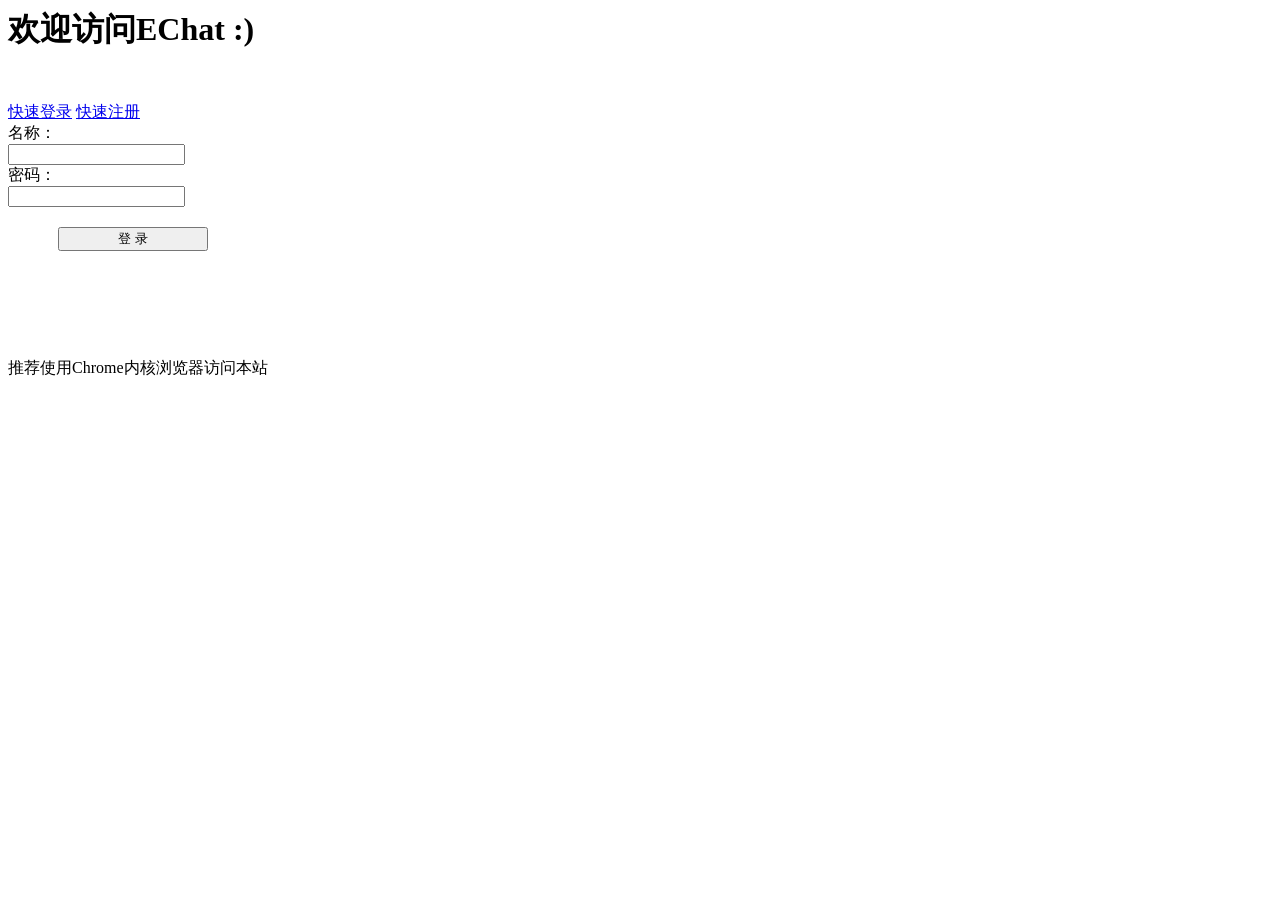
==== src/main/resources/templates/index.html @ 38424394 "Initial commit" ====
<html lang="en">
<head>
    <meta charset="UTF-8">
    <title>EChat登录</title>
    <link href="/css/login.css" rel="stylesheet" type="text/css"/>
    <link rel="stylesheet" type="text/css" href="/plugin/sweetalert/sweetalert.css"/>
    <link rel="shortcut icon" href="/image/favicon.ico" type="image/x-icon"/>
    <style type="text/css">
        body{
            background-image:url(/image/1.jpg);
            background-position:center;
            background-repeat:no-repeat;
            background-size: cover;
        }
    </style>
</head>
<body >
<h1>欢迎访问EChat :)</h1>

<div class="login" style="margin-top:50px;">

    <div class="header">
        <div class="switch" id="switch">
            <a class="switch_btn_focus" id="switch_qlogin" href="javascript:void(0);" tabindex="7">快速登录</a>
            <a class="switch_btn" id="switch_login" href="javascript:void(0);" tabindex="8">快速注册</a>
            <div class="switch_bottom" id="switch_bottom" style="position: absolute; width: 64px; left: 0px;"></div>
        </div>
    </div>

    <div class="web_qr_login" id="web_qr_login" style="display: block; height: 235px;">
        <!--登录-->
        <div class="web_login" id="web_login">
            <div class="login-box">
                <div class="login_form">
<!--                    登陆表单-->
                    <form action="/chat" name="loginform" accept-charset="utf-8" id="login_form" class="loginForm" method="post">
                    <input type="hidden" name="did" value="0"/>
                    <input type="hidden" name="to" value="log"  />
                    <div class="uinArea" id="uinArea">
                        <label class="input-tips" for="u">名称：</label>
                        <div class="inputOuter" id="uArea">
                            <input type="text" id="u" name="name" class="inputstyle" autocomplete="off" />
                        </div>
                    </div>
                    <div class="pwdArea" id="pwdArea">
                        <label class="input-tips" for="p">密码：</label>
                        <div class="inputOuter" id="pArea">
                            <input type="password" id="p" name="password" class="inputstyle"/>
                        </div>
                    </div>

                    <div style="padding-left:50px;margin-top:20px;">
                        <input id="loginBtn" type="button" value="登 录" style="width:150px;" class="button_blue"/>
                    </div>
                    </form>
                    <input id="replayLoginUrl" type="hidden" value="/reply/login">
                </div>

            </div>

        </div>
        <!--登录end-->
    </div>

    <!--注册-->
    <div class="qlogin" id="qlogin" style="display: none; ">

        <div class="web_login">
            <form name="form2" id="regUser" accept-charset="utf-8" action="" method="post">
                <input type="hidden" name="to" value="reg"/>
                <input type="hidden" name="did" value="0"/>
                <ul class="reg_form" id="reg-ul">
                    <div id="userCue" class="cue">欢迎注册EChat！</div>
                    <li>

                        <label for="user" class="input-tips2">名称：</label>
                        <div class="inputOuter2">
                            <input type="text" id="user" name="user" maxlength="16" class="inputstyle2" autocomplete="off" />
                        </div>

                    </li>

                    <li>
                        <label for="passwd" class="input-tips2">密码：</label>
                        <div class="inputOuter2">
                            <input type="password" id="passwd" name="passwd" maxlength="16" class="inputstyle2" autocomplete="off" />
                            <input id="replyRegistUrl" type="hidden" value="/reply/regist">
                        </div>

                    </li>
                    <li>
                        <label for="passwd2" class="input-tips2">确认密码：</label>
                        <div class="inputOuter2">
                            <input type="password" id="passwd2" name="" maxlength="16" class="inputstyle2"/>
                        </div>

                    </li>

                    <li>
                        <div class="inputArea">
                            <input type="button" id="reg" style="margin-top:10px;margin-left:85px;" class="button_blue"
                                   value="注册"/>
                        </div>

                    </li>
                    <div class="cl"></div>
                </ul>
            </form>


        </div>


    </div>
    <!--注册end-->
</div>
<div class="jianyi">推荐使用Chrome内核浏览器访问本站</div>

<script src="/js/jquery.js"></script>
<script src="/plugin/sweetalert/sweetalert.js"></script>
<script src="/js/login.js"></script>
</body>
</html>
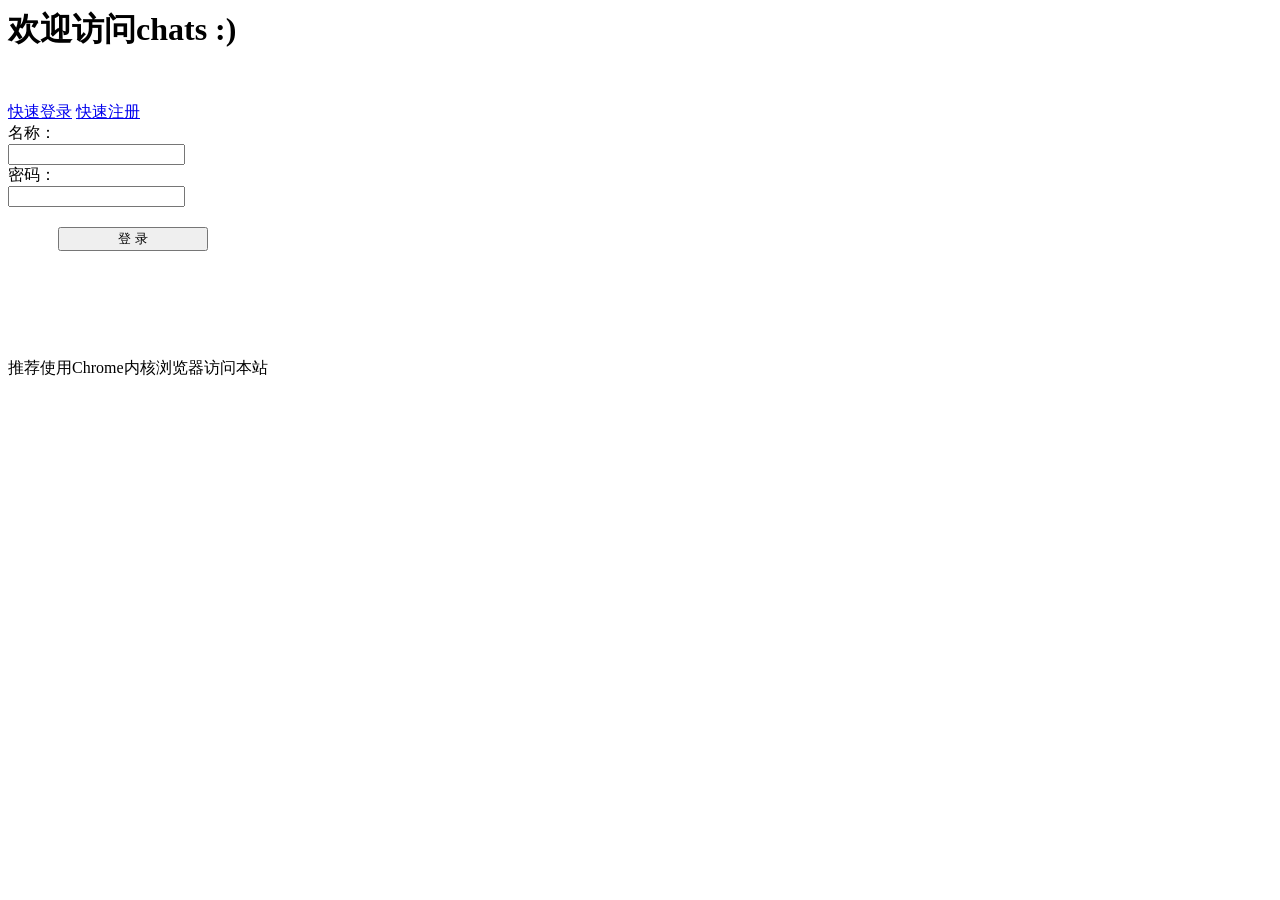
==== commit 1b9bfbd0: "修改项目名" ====
--- a/src/main/resources/templates/index.html
+++ b/src/main/resources/templates/index.html
@@ -1,13 +1,13 @@
 <html lang="en">
 <head>
     <meta charset="UTF-8">
-    <title>EChat登录</title>
+    <title>chats登录</title>
     <link href="/css/login.css" rel="stylesheet" type="text/css"/>
     <link rel="stylesheet" type="text/css" href="/plugin/sweetalert/sweetalert.css"/>
     <link rel="shortcut icon" href="/image/favicon.ico" type="image/x-icon"/>
     <style type="text/css">
         body{
-            background-image:url(/image/1.jpg);
+            background-image:url(/image/bg.jpg);
             background-position:center;
             background-repeat:no-repeat;
             background-size: cover;
@@ -15,7 +15,7 @@
     </style>
 </head>
 <body >
-<h1>欢迎访问EChat :)</h1>
+<h1>欢迎访问chats :)</h1>
 
 <div class="login" style="margin-top:50px;">
 
@@ -70,7 +70,7 @@
                 <input type="hidden" name="to" value="reg"/>
                 <input type="hidden" name="did" value="0"/>
                 <ul class="reg_form" id="reg-ul">
-                    <div id="userCue" class="cue">欢迎注册EChat！</div>
+                    <div class="cue" id="userCue">欢迎注册chats！</div>
                     <li>
 
                         <label for="user" class="input-tips2">名称：</label>
